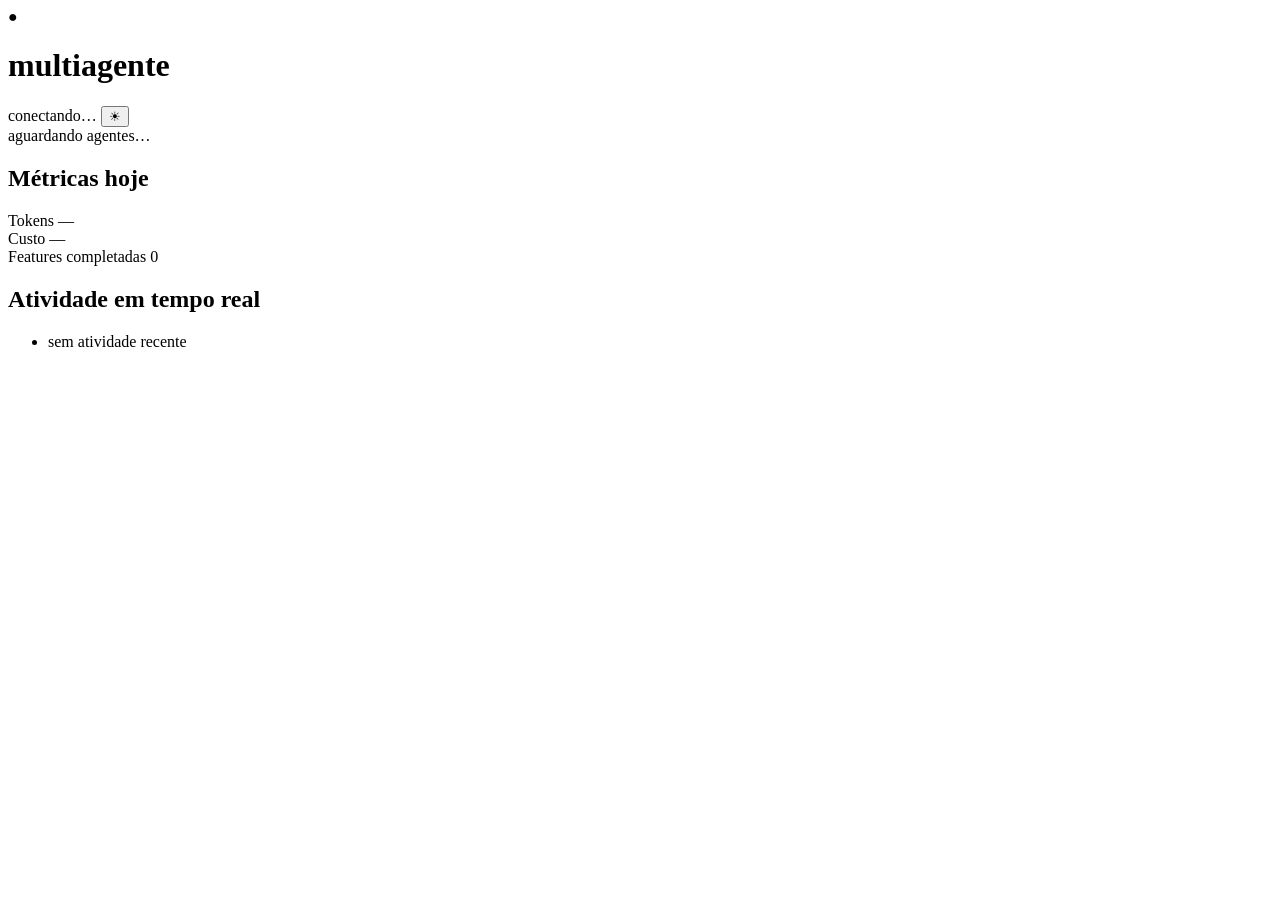
==== dashboard/index.html @ 60bd10c8 "feat: implementa núcleo do plugin multiagents-decanting v1.0 CLI Python cross-platform (init, doctor" ====
<!DOCTYPE html>
<html lang="pt-BR" data-theme="auto">
<head>
  <meta charset="UTF-8" />
  <meta name="viewport" content="width=device-width, initial-scale=1, viewport-fit=cover" />
  <title>multiagente</title>
  <meta name="theme-color" content="#1e1e2e" />
  <link rel="manifest" href="/manifest.json" />
  <link rel="icon" href="/assets/icon-192.png" type="image/png" />
  <link rel="apple-touch-icon" href="/assets/icon-192.png" />
  <link rel="stylesheet" href="/style.css" />
</head>
<body>
  <header class="topbar">
    <div class="brand">
      <span class="brand-dot" aria-hidden="true">●</span>
      <h1 id="title">multiagente</h1>
    </div>
    <div class="topbar-actions">
      <span id="conn" class="conn conn--connecting" title="conexão">
        <span class="conn-dot" aria-hidden="true"></span>
        <span class="conn-label">conectando…</span>
      </span>
      <button id="theme-toggle" class="icon-btn" type="button" aria-label="alternar tema" title="tema">
        <span class="theme-glyph">☀</span>
      </button>
    </div>
  </header>

  <main class="content">
    <section id="team" class="team" aria-label="sala de equipe">
      <div class="team-empty" id="team-empty">aguardando agentes…</div>
    </section>

    <section class="metrics" aria-label="métricas de hoje">
      <h2 class="section-title">Métricas hoje</h2>
      <div class="metrics-grid">
        <div class="metric">
          <div class="metric-head">
            <span class="metric-label">Tokens</span>
            <span class="metric-value" id="m-tokens">—</span>
          </div>
          <div class="bar"><div class="bar-fill" id="m-tokens-bar"></div></div>
          <div class="metric-sub" id="m-tokens-sub"></div>
        </div>
        <div class="metric">
          <div class="metric-head">
            <span class="metric-label">Custo</span>
            <span class="metric-value" id="m-cost">—</span>
          </div>
          <div class="bar"><div class="bar-fill bar-fill--cost" id="m-cost-bar"></div></div>
          <div class="metric-sub" id="m-cost-sub"></div>
        </div>
        <div class="metric metric--mini">
          <div class="metric-head">
            <span class="metric-label">Features completadas</span>
            <span class="metric-value metric-value--big" id="m-features">0</span>
          </div>
        </div>
      </div>
    </section>

    <section class="activity" aria-label="atividade em tempo real">
      <h2 class="section-title">Atividade em tempo real</h2>
      <ul class="activity-list" id="activity-list">
        <li class="activity-empty">sem atividade recente</li>
      </ul>
    </section>
  </main>

  <div id="offline-banner" class="offline-banner" hidden>
    dashboard sem conexão — tentando reconectar…
  </div>

  <script src="/app.js"></script>
</body>
</html>
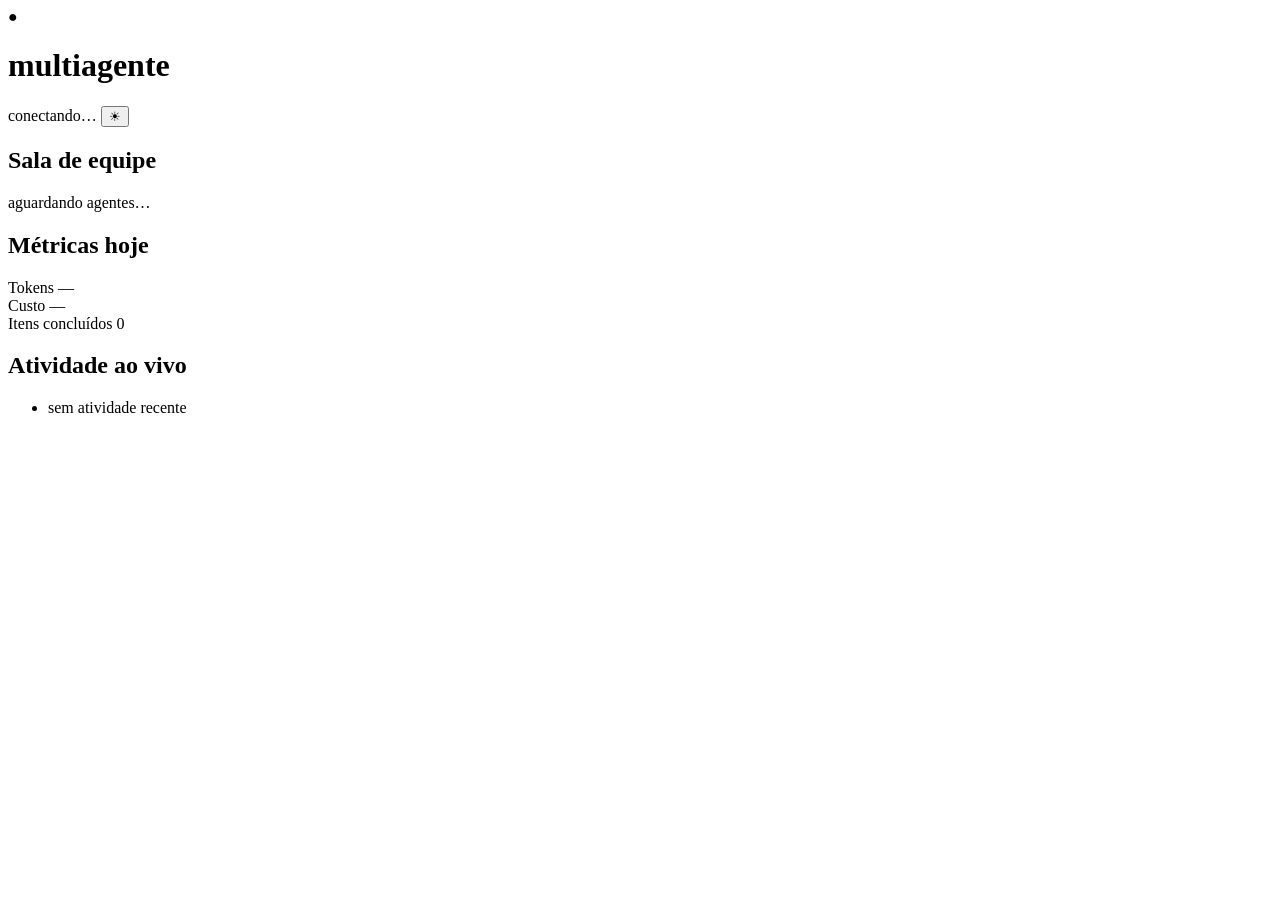
==== commit 07ffd91a: "feat: v1.5.0 — painel abre sozinho + dashboard reformado + aja-por-padrão Feedbacks do Giordano: (1)" ====
--- a/dashboard/index.html
+++ b/dashboard/index.html
@@ -28,44 +28,79 @@
   </header>
 
   <main class="content">
-    <section id="team" class="team" aria-label="sala de equipe">
-      <div class="team-empty" id="team-empty">aguardando agentes…</div>
-    </section>
 
-    <section class="metrics" aria-label="métricas de hoje">
-      <h2 class="section-title">Métricas hoje</h2>
-      <div class="metrics-grid">
-        <div class="metric">
-          <div class="metric-head">
-            <span class="metric-label">Tokens</span>
-            <span class="metric-value" id="m-tokens">—</span>
-          </div>
-          <div class="bar"><div class="bar-fill" id="m-tokens-bar"></div></div>
-          <div class="metric-sub" id="m-tokens-sub"></div>
-        </div>
-        <div class="metric">
-          <div class="metric-head">
-            <span class="metric-label">Custo</span>
-            <span class="metric-value" id="m-cost">—</span>
-          </div>
-          <div class="bar"><div class="bar-fill bar-fill--cost" id="m-cost-bar"></div></div>
-          <div class="metric-sub" id="m-cost-sub"></div>
-        </div>
-        <div class="metric metric--mini">
-          <div class="metric-head">
-            <span class="metric-label">Features completadas</span>
-            <span class="metric-value metric-value--big" id="m-features">0</span>
-          </div>
-        </div>
+    <!-- ===== HERO: etapa atual em linguagem humana ===== -->
+    <section class="hero" id="hero" aria-label="etapa atual" hidden>
+      <div class="hero-glow" aria-hidden="true"></div>
+      <div class="hero-main">
+        <span class="hero-eyebrow">Etapa atual</span>
+        <h2 class="hero-title" id="hero-title" title=""></h2>
+        <p class="hero-doing" id="hero-doing"></p>
+      </div>
+      <div class="hero-aside">
+        <div class="hero-item" id="hero-item" hidden></div>
+        <div class="hero-flags" id="hero-flags"></div>
+        <div class="hero-next" id="hero-next" hidden></div>
       </div>
     </section>
 
-    <section class="activity" aria-label="atividade em tempo real">
-      <h2 class="section-title">Atividade em tempo real</h2>
-      <ul class="activity-list" id="activity-list">
-        <li class="activity-empty">sem atividade recente</li>
-      </ul>
+    <!-- ===== STEPPER: trilha de etapas ===== -->
+    <section class="stepper-wrap" id="stepper-wrap" aria-label="trilha de etapas" hidden>
+      <ol class="stepper" id="stepper"></ol>
     </section>
+
+    <!-- ===== GRID: sala de equipe | métricas + atividade ===== -->
+    <div class="dash-grid">
+      <section class="team-col" aria-label="sala de equipe">
+        <h2 class="section-title">
+          <span>Sala de equipe</span>
+          <span class="team-count" id="team-count"></span>
+        </h2>
+        <div id="team" class="team">
+          <div class="team-empty" id="team-empty">aguardando agentes…</div>
+        </div>
+      </section>
+
+      <aside class="side-col">
+        <section class="metrics" aria-label="métricas de hoje">
+          <h2 class="section-title"><span>Métricas hoje</span></h2>
+          <div class="metrics-grid">
+            <div class="metric">
+              <div class="metric-head">
+                <span class="metric-label">Tokens</span>
+                <span class="metric-value" id="m-tokens">—</span>
+              </div>
+              <div class="bar"><div class="bar-fill" id="m-tokens-bar"></div></div>
+              <div class="metric-sub" id="m-tokens-sub"></div>
+            </div>
+            <div class="metric">
+              <div class="metric-head">
+                <span class="metric-label">Custo</span>
+                <span class="metric-value" id="m-cost">—</span>
+              </div>
+              <div class="bar"><div class="bar-fill bar-fill--cost" id="m-cost-bar"></div></div>
+              <div class="metric-sub" id="m-cost-sub"></div>
+            </div>
+            <div class="metric metric--mini">
+              <div class="metric-head">
+                <span class="metric-label">Itens concluídos</span>
+                <span class="metric-value metric-value--big" id="m-features">0</span>
+              </div>
+            </div>
+          </div>
+        </section>
+
+        <section class="activity" aria-label="atividade em tempo real">
+          <h2 class="section-title">
+            <span>Atividade ao vivo</span>
+            <span class="live-dot" aria-hidden="true"></span>
+          </h2>
+          <ul class="activity-list" id="activity-list">
+            <li class="activity-empty">sem atividade recente</li>
+          </ul>
+        </section>
+      </aside>
+    </div>
   </main>
 
   <div id="offline-banner" class="offline-banner" hidden>
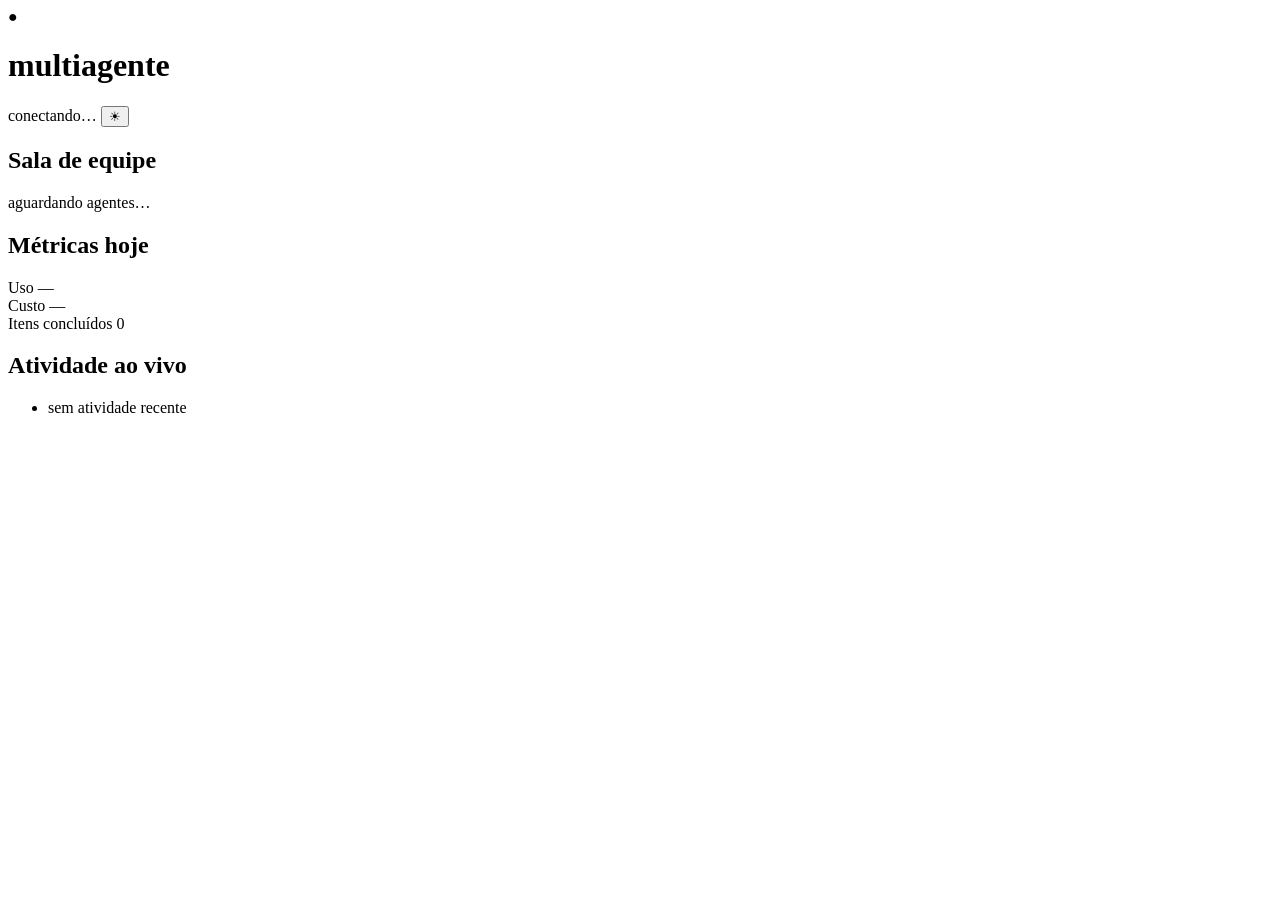
==== commit 0e6bbec9: "feat: v1.6.0 — stream por agente (tmux-style) + avatares humanizados + uso não $ Feedbacks do Giorda" ====
--- a/dashboard/index.html
+++ b/dashboard/index.html
@@ -65,15 +65,15 @@
         <section class="metrics" aria-label="métricas de hoje">
           <h2 class="section-title"><span>Métricas hoje</span></h2>
           <div class="metrics-grid">
-            <div class="metric">
+            <div class="metric" id="metric-tokens">
               <div class="metric-head">
-                <span class="metric-label">Tokens</span>
+                <span class="metric-label" id="m-tokens-label">Uso</span>
                 <span class="metric-value" id="m-tokens">—</span>
               </div>
-              <div class="bar"><div class="bar-fill" id="m-tokens-bar"></div></div>
+              <div class="bar" id="m-tokens-barwrap"><div class="bar-fill" id="m-tokens-bar"></div></div>
               <div class="metric-sub" id="m-tokens-sub"></div>
             </div>
-            <div class="metric">
+            <div class="metric" id="metric-cost">
               <div class="metric-head">
                 <span class="metric-label">Custo</span>
                 <span class="metric-value" id="m-cost">—</span>
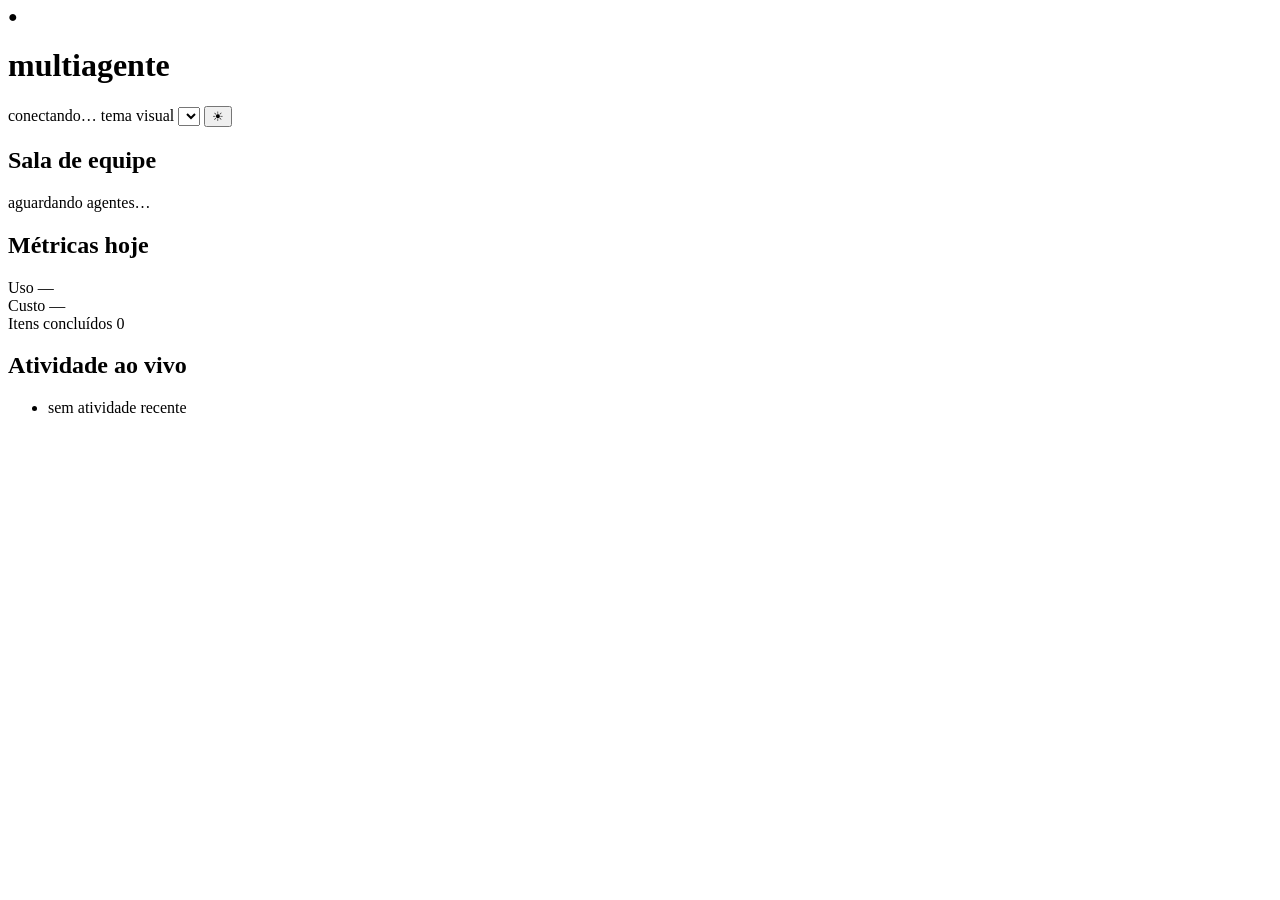
==== commit da176d84: "feat: v1.7.0 — mapa de workflow educativo + 20 skins + fullscreen + atividade do Arquiteto Pedidos d" ====
--- a/dashboard/index.html
+++ b/dashboard/index.html
@@ -9,6 +9,21 @@
   <link rel="icon" href="/assets/icon-192.png" type="image/png" />
   <link rel="apple-touch-icon" href="/assets/icon-192.png" />
   <link rel="stylesheet" href="/style.css" />
+  <!-- skin loader: apply saved skin synchronously to avoid FOUC -->
+  <script>
+    (function () {
+      try {
+        var s = localStorage.getItem("multiagente.skin") || "visionos";
+        document.documentElement.dataset.skin = s;
+        var l = document.createElement("link");
+        l.rel = "stylesheet";
+        l.id = "skin-css-" + s;
+        l.href = "/themes/" + s + ".css";
+        l.onerror = function () { /* theme file not present yet — base style still applies */ };
+        document.head.appendChild(l);
+      } catch (e) {}
+    })();
+  </script>
 </head>
 <body>
   <header class="topbar">
@@ -21,6 +36,10 @@
         <span class="conn-dot" aria-hidden="true"></span>
         <span class="conn-label">conectando…</span>
       </span>
+      <label class="skin-picker" title="design system">
+        <span class="sr-only">tema visual</span>
+        <select id="skin-select" class="skin-select" aria-label="escolher design system"></select>
+      </label>
       <button id="theme-toggle" class="icon-btn" type="button" aria-label="alternar tema" title="tema">
         <span class="theme-glyph">☀</span>
       </button>
@@ -44,9 +63,18 @@
       </div>
     </section>
 
-    <!-- ===== STEPPER: trilha de etapas ===== -->
-    <section class="stepper-wrap" id="stepper-wrap" aria-label="trilha de etapas" hidden>
-      <ol class="stepper" id="stepper"></ol>
+    <!-- ===== MAPA DO WORKFLOW: jornada educativa (estado + ramificações) ===== -->
+    <section class="wfmap-wrap" id="wfmap-wrap" aria-label="mapa do fluxo do projeto" hidden>
+      <div class="wfmap-head">
+        <h2 class="section-title">
+          <span>Mapa do projeto</span>
+          <span class="wfmap-hint">onde estamos e pra onde pode ir</span>
+        </h2>
+      </div>
+      <div class="wfmap" id="wfmap" role="list" aria-label="fases do projeto"></div>
+      <div class="wfreturn" id="wfreturn" aria-hidden="true" hidden></div>
+      <div class="wfsub" id="wfsub" hidden></div>
+      <div class="wf-explainer" id="wf-explainer" role="region" aria-live="polite" aria-label="explicação da fase" hidden></div>
     </section>
 
     <!-- ===== GRID: sala de equipe | métricas + atividade ===== -->
